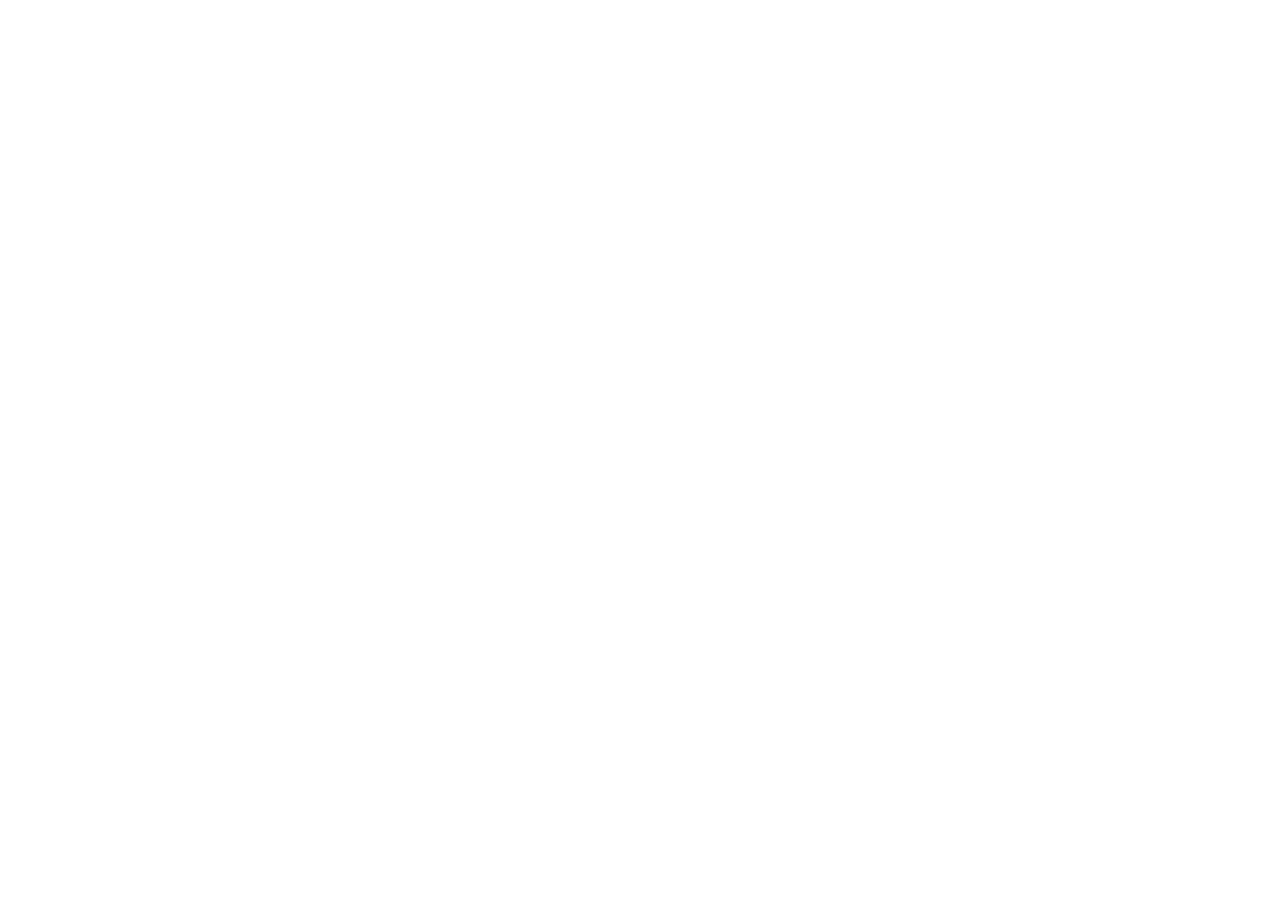
==== Doces.html @ ee65a244 "Add files via upload" ====
<!DOCTYPE html>
<html lang="en">
<head>
    <meta charset="UTF-8">
    <meta http-equiv="X-UA-Compatible" content="IE=edge">
    <meta name="viewport" content="width=device-width, initial-scale=1.0">
    <title>Document</title>
</head>
<body>
    
</body>
</html>
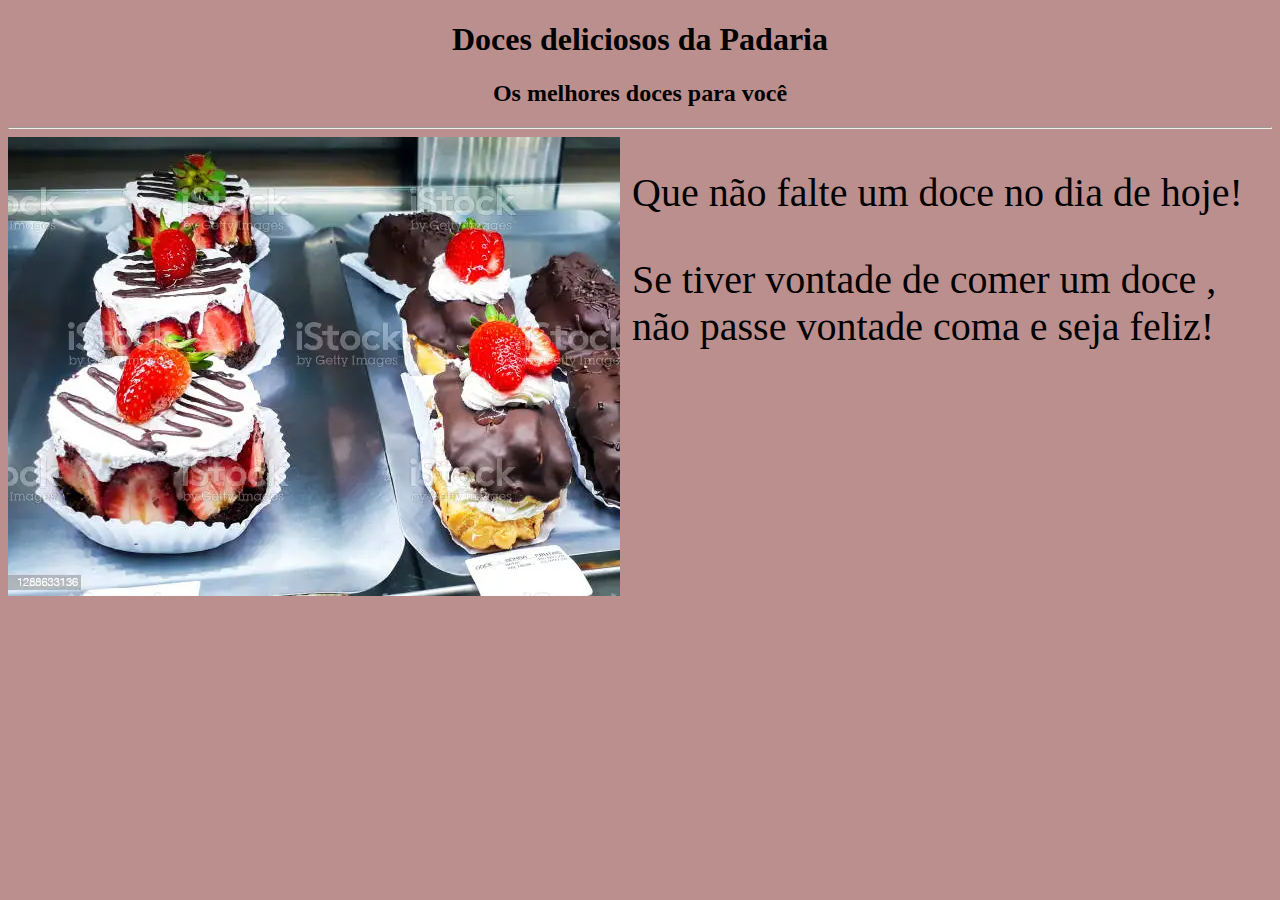
==== commit 3bf70776: "Add files via upload" ====
--- a/Doces.html
+++ b/Doces.html
@@ -1,12 +1,26 @@
 <!DOCTYPE html>
-<html lang="en">
+<html lang="pt-br">
 <head>
     <meta charset="UTF-8">
     <meta http-equiv="X-UA-Compatible" content="IE=edge">
     <meta name="viewport" content="width=device-width, initial-scale=1.0">
-    <title>Document</title>
+    <title>Doces Padaria</title>
+    <link rel="stylesheet" href="Doces.css">
 </head>
 <body>
     
+    
+    <div>
+   
+        <h1>
+            Doces deliciosos da Padaria  </h1>
+        <h2>Os melhores doces para você</h2>
+    <hr>
+    </div>
+
+    <img src="istockphoto-1288633136-612x612.webp" alt="">
+    <p>Que não falte um doce no dia de hoje!</p>
+    <p>Se tiver vontade de comer um doce , não passe vontade coma e seja feliz!</p>
+   
 </body>
 </html>--- a/Doces.css
+++ b/Doces.css
@@ -0,0 +1,13 @@
+img{
+    float: left;
+    margin-right: 12px;
+}
+body{
+    background-color:  #BC8F8F;
+}
+div{
+    text-align: center;
+}
+p{
+    font-size: 40px;
+}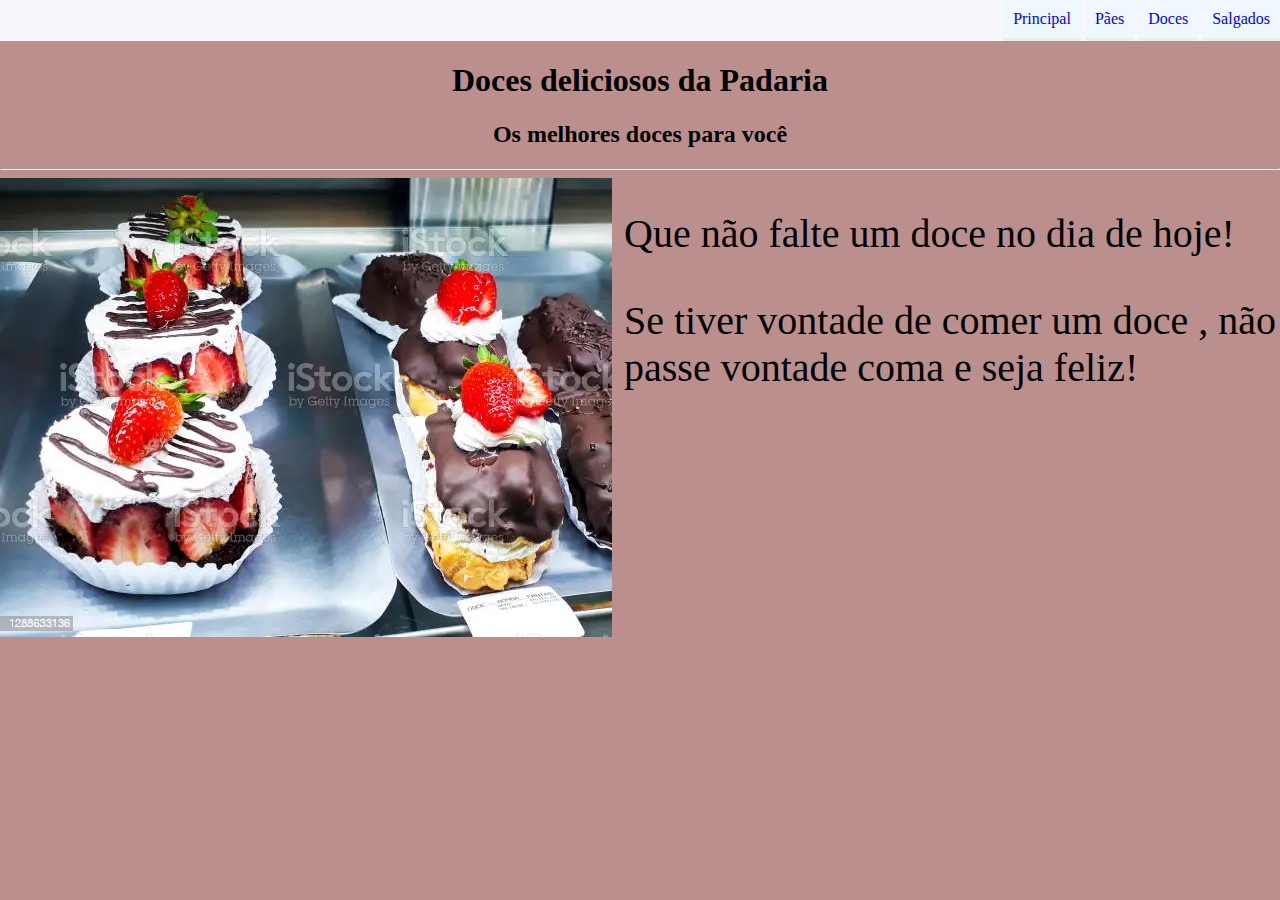
==== commit 496db986: "Add files via upload" ====
--- a/Doces.html
+++ b/Doces.html
@@ -8,6 +8,17 @@
     <link rel="stylesheet" href="Doces.css">
 </head>
 <body>
+    <nav>
+        <ul>
+            <li><a href="index.html">Principal</a></li>
+            <li><a href="Paes.html">Pães</a></li>
+            <li><a href="Doces.html">Doces</a></li>
+            <li><a href="Salgados.html">Salgados</a></li>
+
+
+        </ul>
+
+    </nav>
     
     
     <div>
--- a/Doces.css
+++ b/Doces.css
@@ -4,10 +4,32 @@
 }
 body{
     background-color:  #BC8F8F;
+    margin: 0;
 }
 div{
     text-align: center;
 }
 p{
     font-size: 40px;
-}+}
+nav ul {
+    background-color: rgb(247, 247, 252);
+    list-style:  none;
+    margin: 0;
+    padding: 0;
+    text-align: right;
+}
+nav ul li{
+    display: inline;
+}
+nav ul li a{
+    padding: 10px;
+    display: inline-block;
+    background-color: aliceblue;
+    text-decoration: none;
+    border-bottom: 3px solid #ededed
+}
+nav ul li a:hover {
+    background-color: #ededed;
+    color:burlywood;
+    border-bottom: 3px solid #f00;